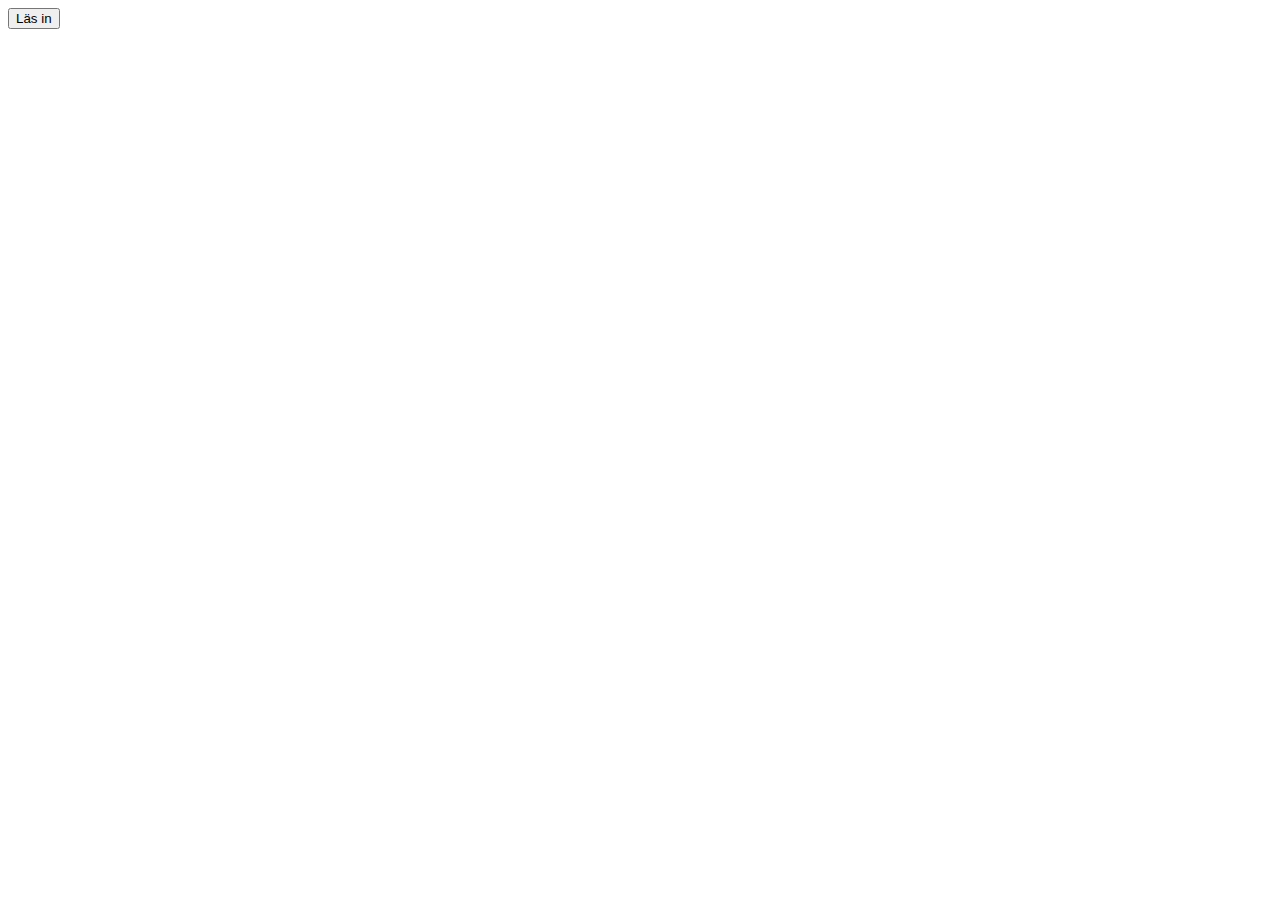
==== 4-thequiz/index.html @ b22e05df "Lite ändringar på 3-gameon. Börjat smått på 4-thequiz" ====
<!doctype html>

<html>
    <head>
        <title>Laboration 4</title>
        <meta charset="UTF-8">
    </head>
    
    <body>
        <input type="button" id="knapp" value="Läs in" />
        <script src="js/test.js"></script>
         
    </body>
    
    
</html>
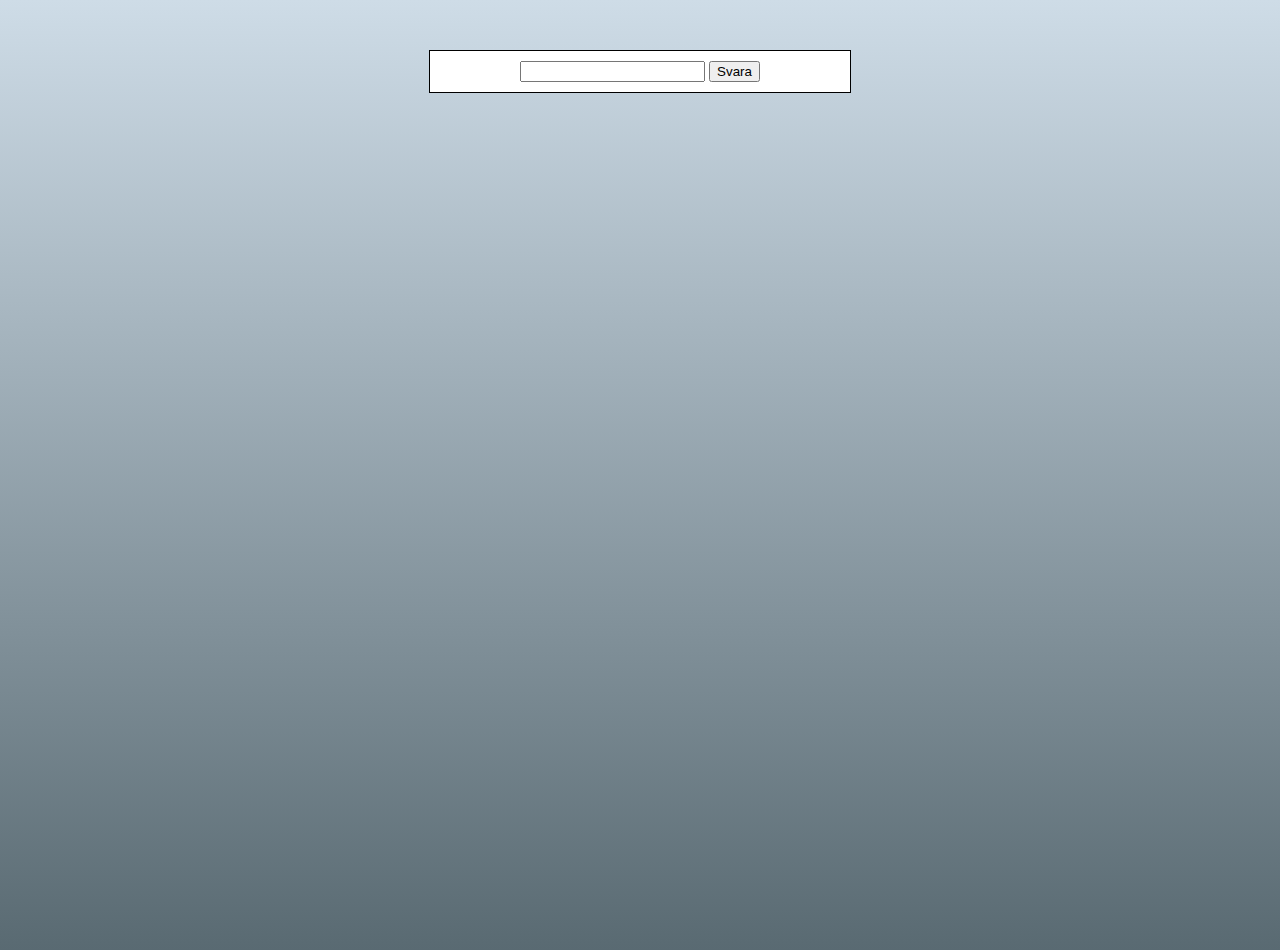
==== commit 061ca7e5: "Klar med pwd" ====
--- a/4-thequiz/index.html
+++ b/4-thequiz/index.html
@@ -4,11 +4,24 @@
     <head>
         <title>Laboration 4</title>
         <meta charset="UTF-8">
+        <link rel="stylesheet" type="text/css" href="style.css">
     </head>
     
     <body>
-        <input type="button" id="knapp" value="Läs in" />
-        <script src="js/test.js"></script>
+        
+        
+        <script src="js/quiz.js" type="text/javascript"></script>
+        
+        <div id="container">
+            <div id="questionBox">
+                <p id="question"></p>
+                
+                <input type="text" id="answer" name="answer">
+                <input type="submit" id="answerButton" value="Svara">
+                
+                <p id="qMessage"></p>
+            </div>
+        </div>
          
     </body>
     
--- a/4-thequiz/style.css
+++ b/4-thequiz/style.css
@@ -0,0 +1,75 @@
+/* http://meyerweb.com/eric/tools/css/reset/ 
+   v2.0 | 20110126
+   License: none (public domain)
+*/
+
+html, body, div, span, applet, object, iframe, h1, h2, h3, h4, h5, h6, p, blockquote, pre,
+a, abbr, acronym, address, big, cite, code,
+del, dfn, em, img, ins, kbd, q, s, samp,
+small, strike, strong, sub, sup, tt, var,
+b, u, i, center,
+dl, dt, dd, ol, ul, li,
+fieldset, form, label, legend,
+table, caption, tbody, tfoot, thead, tr, th, td,
+article, aside, canvas, details, embed, 
+figure, figcaption, footer, header, hgroup, 
+menu, nav, output, ruby, section, summary,
+time, mark, audio, video {
+	margin: 0;
+	padding: 0;
+	border: 0;
+	font-size: 100%;
+	font: inherit;
+	vertical-align: baseline;
+}
+/* HTML5 display-role reset for older browsers */
+article, aside, details, figcaption, figure, 
+footer, header, hgroup, menu, nav, section {
+	display: block;
+}
+body {
+	line-height: 1;
+}
+ol, ul {
+	list-style: none;
+}
+blockquote, q {
+	quotes: none;
+}
+blockquote:before, blockquote:after,
+q:before, q:after {
+	content: '';
+	content: none;
+}
+table {
+	border-collapse: collapse;
+	border-spacing: 0;
+}
+
+#container {
+    width: 100%;
+    min-height: 900px;
+    padding-top: 50px;
+    text-align: center;
+    
+    /* Bakgrund tagen från http://www.colorzilla.com/gradient-editor/. */
+    background: #cedce7; /* Old browsers */
+    background: -moz-linear-gradient(top,  #cedce7 0%, #596a72 100%); /* FF3.6+ */
+    background: -webkit-gradient(linear, left top, left bottom, color-stop(0%,#cedce7), color-stop(100%,#596a72)); /* Chrome,Safari4+ */
+    background: -webkit-linear-gradient(top,  #cedce7 0%,#596a72 100%); /* Chrome10+,Safari5.1+ */
+    background: -o-linear-gradient(top,  #cedce7 0%,#596a72 100%); /* Opera 11.10+ */
+    background: -ms-linear-gradient(top,  #cedce7 0%,#596a72 100%); /* IE10+ */
+    background: linear-gradient(to bottom,  #cedce7 0%,#596a72 100%); /* W3C */
+    filter: progid:DXImageTransform.Microsoft.gradient( startColorstr='#cedce7', endColorstr='#596a72',GradientType=0 ); /* IE6-9 */
+
+}
+
+#questionBox {
+    width: 400px;
+    border: 1px solid black;
+    text-align: center;
+    background-color: #FFFFFF;
+    margin-left: auto;
+    margin-right: auto;
+    padding: 10px;
+}